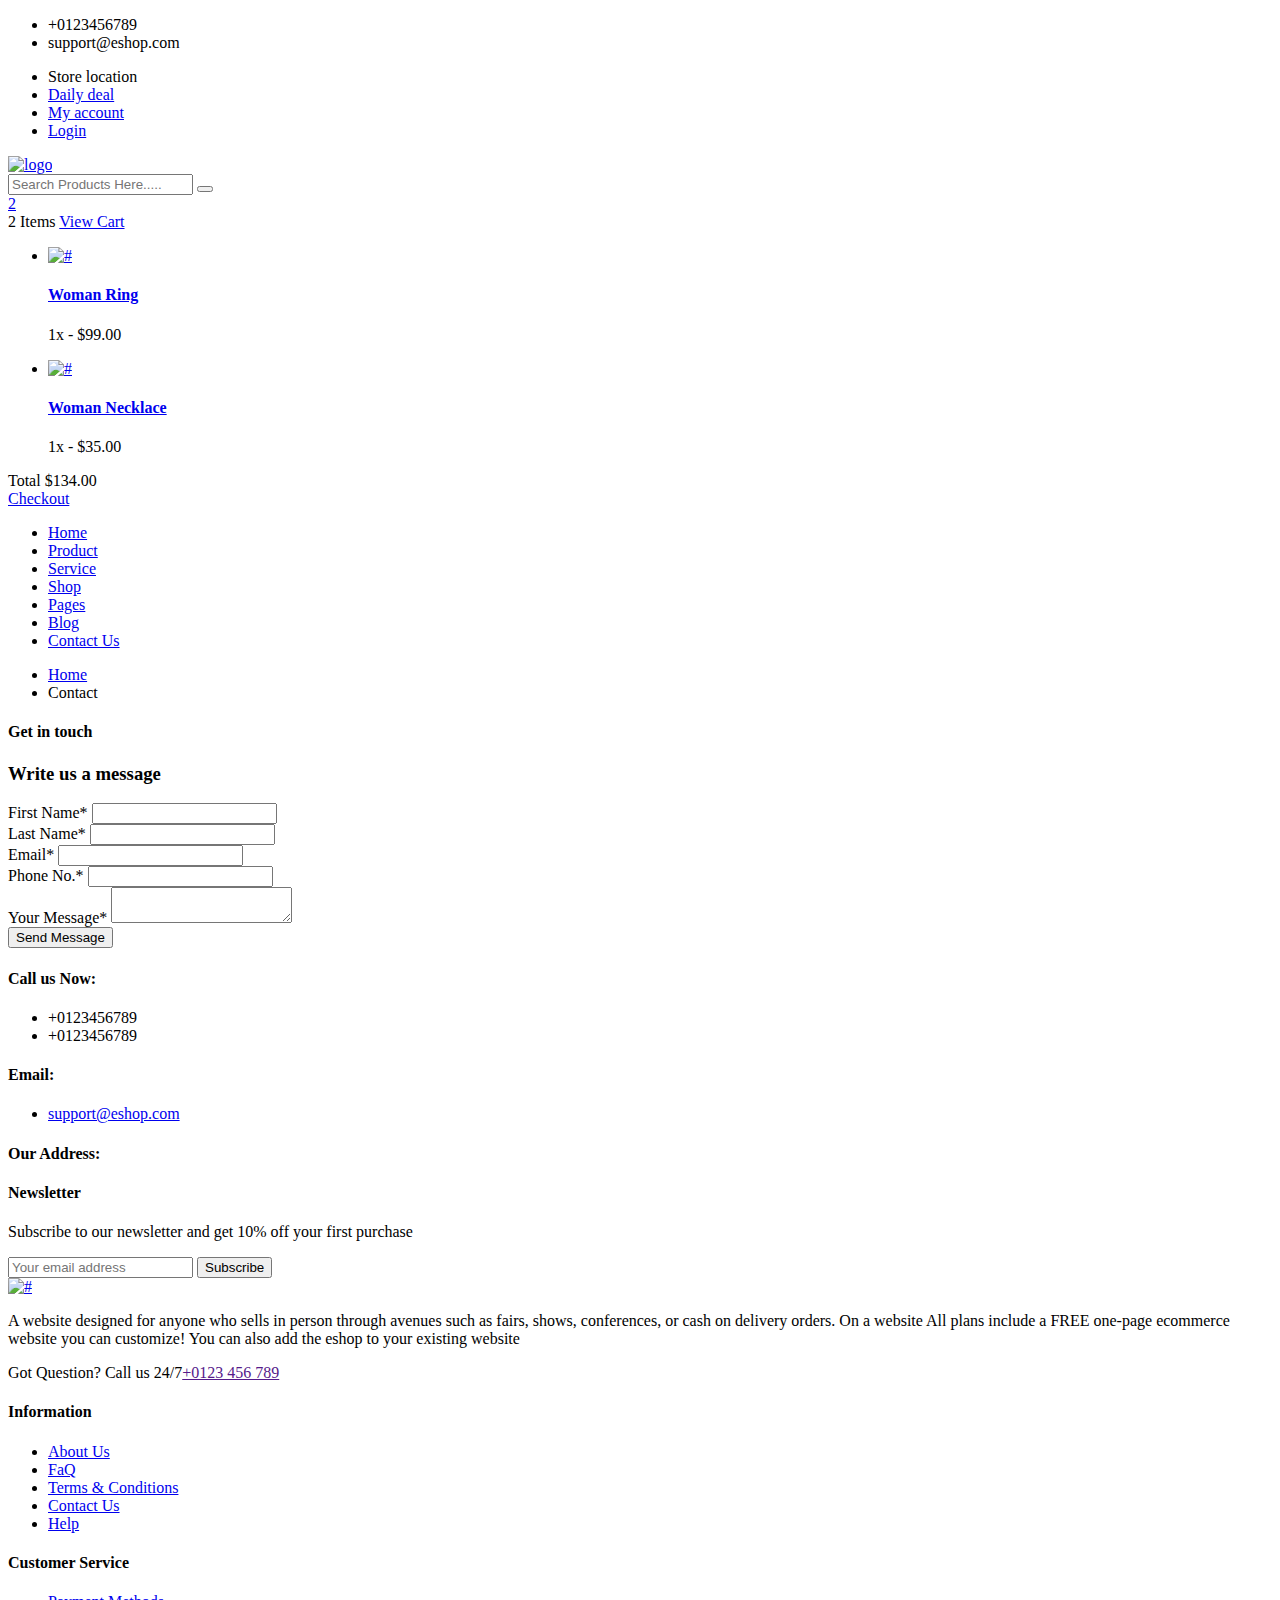
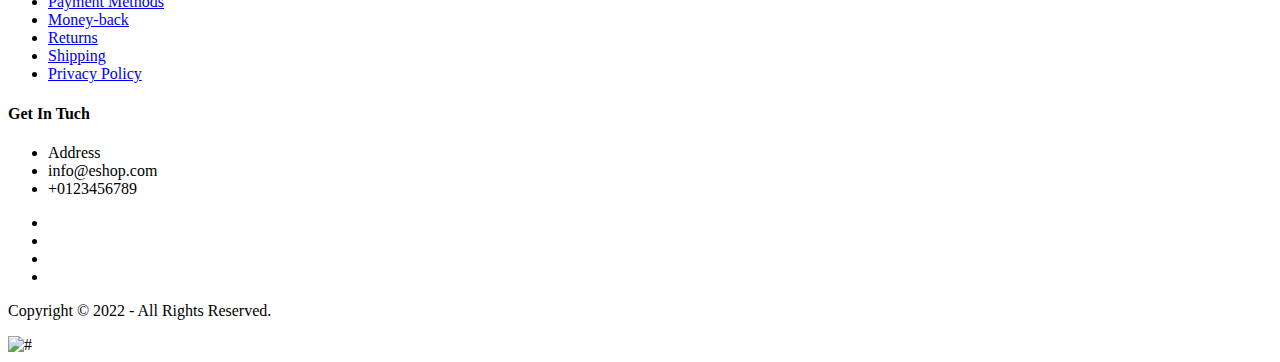
==== contact.html @ 74bb0c29 "eshopeCommerceWebsite" ====
<!DOCTYPE html>
<html lang="zxx">
<head>
	<!-- Meta Tag -->
    <meta charset="utf-8">
    <meta http-equiv="X-UA-Compatible" content="IE=edge">
	<meta name='copyright' content=''>
	<meta http-equiv="X-UA-Compatible" content="IE=edge">
    <meta name="viewport" content="width=device-width, initial-scale=1, shrink-to-fit=no">
	<!-- Title Tag  -->
    <title>Eshop - eCommerce Website</title>
	<!-- Favicon -->
	<link rel="icon" type="image/png" href="images/favicon.png">
	<!-- Web Font -->
	<link href="https://fonts.googleapis.com/css?family=Poppins:200i,300,300i,400,400i,500,500i,600,600i,700,700i,800,800i,900,900i&display=swap" rel="stylesheet">
	
	<!-- StyleSheet -->
	
	<!-- Bootstrap -->
	<link rel="stylesheet" href="css/bootstrap.css">
	<!-- Font Awesome -->
    <link rel="stylesheet" href="css/font-awesome.css">
	<!-- Themify Icons -->
    <link rel="stylesheet" href="css/themify-icons.css">	
	<!-- Eshop StyleSheet -->
	<link rel="stylesheet" href="reset.css">
	<link rel="stylesheet" href="style.css">
    <link rel="stylesheet" href="css/responsive.css">

	
	
</head>
<body class="js">
		<!-- Header -->
		<header class="header shop">
			<!-- Topbar -->
			<div class="topbar">
				<div class="container">
					<div class="row">
						<div class="col-lg-5 col-md-12 col-12">
							<!-- Top Left -->
							<div class="top-left">
								<ul class="list-main">
									<li><i class="ti-headphone-alt"></i> +0123456789</li>
									<li><i class="ti-email"></i> support@eshop.com</li>
								</ul>
							</div>
							<!--/ End Top Left -->
						</div>
						<div class="col-lg-7 col-md-12 col-12">
							<!-- Top Right -->
							<div class="right-content">
								<ul class="list-main">
									<li><i class="ti-location-pin"></i> Store location</li>
									<li><i class="ti-alarm-clock"></i> <a href="#">Daily deal</a></li>
									<li><i class="ti-user"></i> <a href="#">My account</a></li>
									<li><i class="ti-power-off"></i><a href="#">Login</a></li>
								</ul>
							</div>
							<!-- End Top Right -->
						</div>
					</div>
				</div>
			</div>
			<!-- End Topbar -->
			<div class="middle-inner">
				<div class="container">
					<div class="row">
						<div class="col-lg-2 col-md-2 col-12">
							<!-- Logo -->
							<div class="logo">
								<a href="index.html"><img src="images/logo.png" alt="logo"></a>
							</div>
							<!--/ End Logo -->
							<!-- Search Form -->
							<div class="search-top">
								<div class="top-search"><a href="#0"><i class="ti-search"></i></a></div>
							</div>
							<!--/ End Search Form -->
							<div class="mobile-nav"></div>
						</div>
						<div class="col-lg-8 col-md-7 col-12">
							<div class="search-bar-top">
								<div class="search-bar">
									<form>
										<input name="search" placeholder="Search Products Here....." type="search">
										<button class="btnn"><i class="ti-search"></i></button>
									</form>
								</div>
							</div>
						</div>
						<div class="col-lg-2 col-md-3 col-12">
							<div class="right-bar">
								<!-- Search Form -->
								<div class="sinlge-bar">
									<a href="#" class="single-icon"><i class="fa fa-heart-o" aria-hidden="true"></i></a>
								</div>
								<div class="sinlge-bar">
									<a href="#" class="single-icon"><i class="fa fa-user-circle-o" aria-hidden="true"></i></a>
								</div>
								<div class="sinlge-bar shopping">
									<a href="#" class="single-icon"><i class="ti-bag"></i> <span class="total-count">2</span></a>
									<!-- Shopping Item -->
									<div class="shopping-item">
										<div class="dropdown-cart-header">
											<span>2 Items</span>
											<a href="#">View Cart</a>
										</div>
										<ul class="shopping-list">
											<li>
												<a href="#" class="remove" title="Remove this item"><i class="fa fa-remove"></i></a>
												<a class="cart-img" href="#"><img src="images/ring.jpeg" alt="#"></a>
												<h4><a href="#">Woman Ring</a></h4>
												<p class="quantity">1x - <span class="amount">$99.00</span></p>
											</li>
											<li>
												<a href="#" class="remove" title="Remove this item"><i class="fa fa-remove"></i></a>
												<a class="cart-img" href="#"><img src="images/Neckles.jfif" alt="#"></a>
												<h4><a href="#">Woman Necklace</a></h4>
												<p class="quantity">1x - <span class="amount">$35.00</span></p>
											</li>
										</ul>
										<div class="bottom">
											<div class="total">
												<span>Total</span>
												<span class="total-amount">$134.00</span>
											</div>
											<a href="#">Checkout</a>
										</div>
									</div>
									<!--/ End Shopping Item -->
								</div>
							</div>
						</div>
					</div>
				</div>
			</div>
			<!-- Header Inner -->
			<div class="header-inner">
				<div class="container">
					<div class="cat-nav-head">
						<div class="row">
							<div class="col-12">
								<div class="menu-area">
									<!-- Main Menu -->
									<nav class="navbar navbar-expand-lg">
										<div class="navbar-collapse">	
											<div class="nav-inner">	
												<ul class="nav main-menu menu navbar-nav">
													<li class="active"><a href="#">Home</a></li>
													<li><a href="#">Product</a></li>												
													<li><a href="#">Service</a></li>
													<li><a href="#">Shop</a></li>
													<li><a href="#">Pages</a></li>									
													<li><a href="#">Blog</a></li>
													<li><a href="contact.html">Contact Us</a></li>
												</ul>
											</div>
										</div>
									</nav>
									<!--/ End Main Menu -->	
								</div>
							</div>
						</div>
					</div>
				</div>
			</div>
			<!--/ End Header Inner -->
		</header>
		<!--/ End Header -->
	
	<!-- Breadcrumbs -->
	<div class="breadcrumbs">
		<div class="container">
			<div class="row">
				<div class="col-12">
					<div class="bread-inner">
						<ul class="bread-list">
							<li><a href="index1.html">Home<i class="ti-arrow-right"></i></a></li>
							<li class="active">Contact</a></li>
						</ul>
					</div>
				</div>
			</div>
		</div>
	</div>
	<!-- End Breadcrumbs -->
  
	<!-- Start Contact -->
	<section id="contact-us" class="contact-us section">
		<div class="container">
				<div class="contact-head">
					<div class="row">
						<div class="col-lg-8 col-12">
							<div class="form-main">
								<div class="title">
									<h4>Get in touch</h4>
									<h3>Write us a message</h3>
								</div>
								<form class="form" method="post" action="mail/mail.php">
									<div class="row">
										<div class="col-lg-6 col-12">
											<div class="form-group">
												<label>First Name<span>*</span></label>
												<input name="name" type="text" placeholder="">
											</div>
										</div>
										<div class="col-lg-6 col-12">
											<div class="form-group">
												<label>Last Name<span>*</span></label>
												<input name="subject" type="text" placeholder="">
											</div>
										</div>
										<div class="col-lg-6 col-12">
											<div class="form-group">
												<label>Email<span>*</span></label>
												<input name="email" type="email" placeholder="">
											</div>	
										</div>
										<div class="col-lg-6 col-12">
											<div class="form-group">
												<label>Phone No.<span>*</span></label>
												<input name="company_name" type="text" placeholder="">
											</div>	
										</div>
										<div class="col-12">
											<div class="form-group message">
												<label>Your Message<span>*</span></label>
												<textarea name="message" placeholder=""></textarea>
											</div>
										</div>
										<div class="col-12">
											<div class="form-group button">
												<button type="submit" class="btn ">Send Message</button>
											</div>
										</div>
									</div>
								</form>
							</div>
						</div>
						<div class="col-lg-4 col-12">
							<div class="single-head">
								<div class="single-info">
									<i class="fa fa-phone"></i>
									<h4 class="title">Call us Now:</h4>
									<ul>
										<li>+0123456789</li>
										<li>+0123456789</li>
									</ul>
								</div>
								<div class="single-info">
									<i class="fa fa-envelope-open"></i>
									<h4 class="title">Email:</h4>
									<ul>
										<li><a href=#>support@eshop.com</a></li>
									</ul>
								</div>
								<div class="single-info">
									<i class="fa fa-location-arrow"></i>
									<h4 class="title">Our Address:</h4>
								</div>
							</div>
						</div>
					</div>
				</div>
			</div>
	</section>
	<!--/ End Contact -->
	
	<!-- Start Shop Newsletter  -->
	<section class="shop-newsletter section">
		<div class="container">
			<div class="inner-top">
				<div class="row">
					<div class="col-lg-8 offset-lg-2 col-12">
						<!-- Start Newsletter Inner -->
						<div class="inner">
							<h4>Newsletter</h4>
							<p> Subscribe to our newsletter and get <span>10%</span> off your first purchase</p>
							<form method="get" target="_blank" class="newsletter-inner">
								<input name="EMAIL" placeholder="Your email address" required="" type="email">
								<button class="btn">Subscribe</button>
							</form>
						</div>
						<!-- End Newsletter Inner -->
					</div>
				</div>
			</div>
		</div>
	</section>
	<!-- End Shop Newsletter -->
	
	<!-- Start Footer Area -->
	<footer class="footer">
		<!-- Footer Top -->
		<div class="footer-top section">
			<div class="container">
				<div class="row">
					<div class="col-lg-5 col-md-6 col-12">
						<!-- Single Widget -->
						<div class="single-footer about">
							<div class="logo">
								<a href="index.html"><img src="images/logo2.png" alt="#"></a>
							</div>
							<p class="text">A website designed for anyone who sells in person through avenues such as fairs, shows, conferences, or
							cash on delivery orders. On a website All plans include a FREE one-page ecommerce website you can customize! You can
							also add the eshop to your existing website</p>
							<p class="call">Got Question? Call us 24/7<span><a href=>+0123 456 789</a></span></p>
						</div>
						<!-- End Single Widget -->
					</div>
					<div class="col-lg-2 col-md-6 col-12">
						<!-- Single Widget -->
						<div class="single-footer links">
							<h4>Information</h4>
							<ul>
								<li><a href="#">About Us</a></li>
								<li><a href="#">FaQ</a></li>
								<li><a href="#">Terms & Conditions</a></li>
								<li><a href="#">Contact Us</a></li>
								<li><a href="#">Help</a></li>
							</ul>
						</div>
						<!-- End Single Widget -->
					</div>
					<div class="col-lg-2 col-md-6 col-12">
						<!-- Single Widget -->
						<div class="single-footer links">
							<h4>Customer Service</h4>
							<ul>
								<li><a href="#">Payment Methods</a></li>
								<li><a href="#">Money-back</a></li>
								<li><a href="#">Returns</a></li>
								<li><a href="#">Shipping</a></li>
								<li><a href="#">Privacy Policy</a></li>
							</ul>
						</div>
						<!-- End Single Widget -->
					</div>
					<div class="col-lg-3 col-md-6 col-12">
						<!-- Single Widget -->
						<div class="single-footer social">
							<h4>Get In Tuch</h4>
							<!-- Single Widget -->
							<div class="contact">
								<ul>
									<li>Address</li>
									<li>info@eshop.com</li>
									<li>+0123456789</li>
								</ul>
							</div>
							<!-- End Single Widget -->
							<ul>
								<li><a href="#"><i class="ti-facebook"></i></a></li>
								<li><a href="#"><i class="ti-twitter"></i></a></li>
								<li><a href="#"><i class="ti-flickr"></i></a></li>
								<li><a href="#"><i class="ti-instagram"></i></a></li>
							</ul>
						</div>
						<!-- End Single Widget -->
					</div>
				</div>
			</div>
		</div>
		<!-- End Footer Top -->
		<div class="copyright">
			<div class="container">
				<div class="inner">
					<div class="row">
						<div class="col-lg-6 col-12">
							<div class="left">
								<p>Copyright © 2022  -  All Rights Reserved.</p>
							</div>
						</div>
						<div class="col-lg-6 col-12">
							<div class="right">
								<img src="images/payments.png" alt="#">
							</div>
						</div>
					</div>
				</div>
			</div>
		</div>
	</footer>
	<!-- /End Footer Area -->
	<script src="/Bootstrap/js/bootstrap.min.js"></script>
	<script src="/fonts/font-awesome/js/fontawesome.js"></script>
</body>
</html>
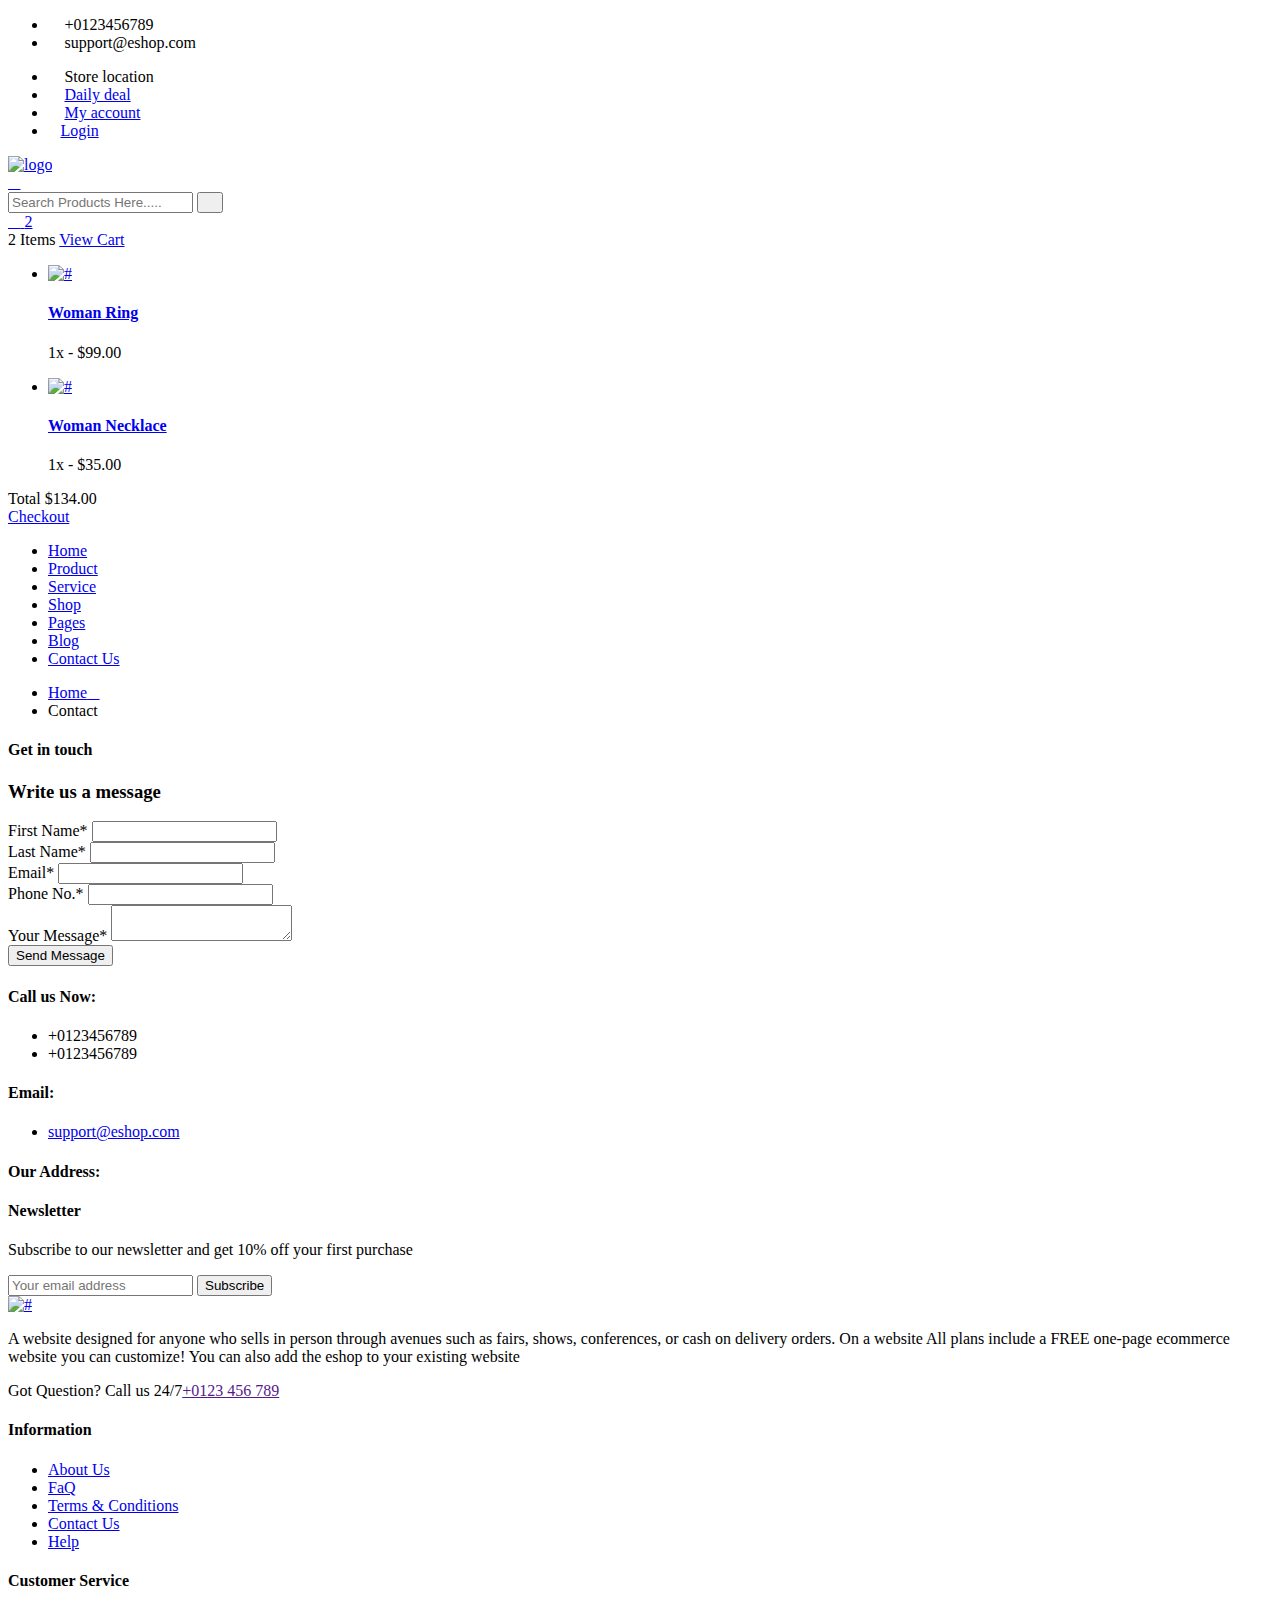
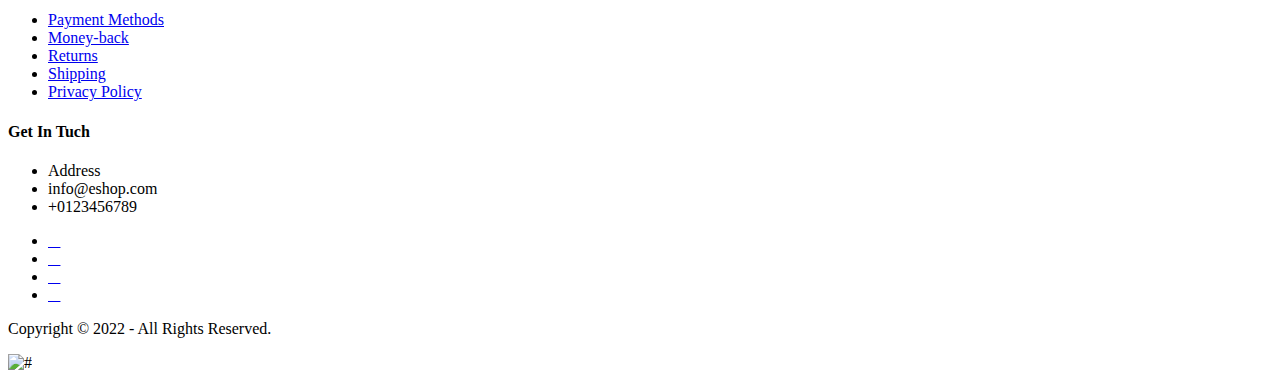
==== commit 53443a5f: "eshopeCommerceWebsite" ====
--- a/contact.html
+++ b/contact.html
@@ -17,7 +17,8 @@
 	<!-- StyleSheet -->
 	
 	<!-- Bootstrap -->
-	<link rel="stylesheet" href="css/bootstrap.css">
+	<link href="https://cdn.jsdelivr.net/npm/bootstrap@5.0.2/dist/css/bootstrap.min.css" rel="stylesheet"
+		integrity="sha384-EVSTQN3/azprG1Anm3QDgpJLIm9Nao0Yz1ztcQTwFspd3yD65VohhpuuCOmLASjC" crossorigin="anonymous">
 	<!-- Font Awesome -->
     <link rel="stylesheet" href="css/font-awesome.css">
 	<!-- Themify Icons -->
@@ -383,7 +384,8 @@
 		</div>
 	</footer>
 	<!-- /End Footer Area -->
-	<script src="/Bootstrap/js/bootstrap.min.js"></script>
-	<script src="/fonts/font-awesome/js/fontawesome.js"></script>
+	<script src="https://cdn.jsdelivr.net/npm/bootstrap@5.0.2/dist/js/bootstrap.bundle.min.js"
+		integrity="sha384-MrcW6ZMFYlzcLA8Nl+NtUVF0sA7MsXsP1UyJoMp4YLEuNSfAP+JcXn/tWtIaxVXM"
+		crossorigin="anonymous"></script>
 </body>
 </html>--- a/css/themify-icons.css
+++ b/css/themify-icons.css
@@ -0,0 +1,1081 @@
+@font-face {
+	font-family: 'themify';
+	src:url('fonts/themify.eot?-fvbane');
+	src:url('fonts/themify.eot?#iefix-fvbane') format('embedded-opentype'),
+		url('fonts/themify.woff?-fvbane') format('woff'),
+		url('fonts/themify.ttf?-fvbane') format('truetype'),
+		url('fonts/themify.svg?-fvbane#themify') format('svg');
+	font-weight: normal;
+	font-style: normal;
+}
+
+[class^="ti-"], [class*=" ti-"] {
+	font-family: 'themify';
+	speak: none;
+	font-style: normal;
+	font-weight: normal;
+	font-variant: normal;
+	text-transform: none;
+	line-height: 1;
+
+	/* Better Font Rendering =========== */
+	-webkit-font-smoothing: antialiased;
+	-moz-osx-font-smoothing: grayscale;
+}
+
+.ti-wand:before {
+	content: "\e600";
+}
+.ti-volume:before {
+	content: "\e601";
+}
+.ti-user:before {
+	content: "\e602";
+}
+.ti-unlock:before {
+	content: "\e603";
+}
+.ti-unlink:before {
+	content: "\e604";
+}
+.ti-trash:before {
+	content: "\e605";
+}
+.ti-thought:before {
+	content: "\e606";
+}
+.ti-target:before {
+	content: "\e607";
+}
+.ti-tag:before {
+	content: "\e608";
+}
+.ti-tablet:before {
+	content: "\e609";
+}
+.ti-star:before {
+	content: "\e60a";
+}
+.ti-spray:before {
+	content: "\e60b";
+}
+.ti-signal:before {
+	content: "\e60c";
+}
+.ti-shopping-cart:before {
+	content: "\e60d";
+}
+.ti-shopping-cart-full:before {
+	content: "\e60e";
+}
+.ti-settings:before {
+	content: "\e60f";
+}
+.ti-search:before {
+	content: "\e610";
+}
+.ti-zoom-in:before {
+	content: "\e611";
+}
+.ti-zoom-out:before {
+	content: "\e612";
+}
+.ti-cut:before {
+	content: "\e613";
+}
+.ti-ruler:before {
+	content: "\e614";
+}
+.ti-ruler-pencil:before {
+	content: "\e615";
+}
+.ti-ruler-alt:before {
+	content: "\e616";
+}
+.ti-bookmark:before {
+	content: "\e617";
+}
+.ti-bookmark-alt:before {
+	content: "\e618";
+}
+.ti-reload:before {
+	content: "\e619";
+}
+.ti-plus:before {
+	content: "\e61a";
+}
+.ti-pin:before {
+	content: "\e61b";
+}
+.ti-pencil:before {
+	content: "\e61c";
+}
+.ti-pencil-alt:before {
+	content: "\e61d";
+}
+.ti-paint-roller:before {
+	content: "\e61e";
+}
+.ti-paint-bucket:before {
+	content: "\e61f";
+}
+.ti-na:before {
+	content: "\e620";
+}
+.ti-mobile:before {
+	content: "\e621";
+}
+.ti-minus:before {
+	content: "\e622";
+}
+.ti-medall:before {
+	content: "\e623";
+}
+.ti-medall-alt:before {
+	content: "\e624";
+}
+.ti-marker:before {
+	content: "\e625";
+}
+.ti-marker-alt:before {
+	content: "\e626";
+}
+.ti-arrow-up:before {
+	content: "\e627";
+}
+.ti-arrow-right:before {
+	content: "\e628";
+}
+.ti-arrow-left:before {
+	content: "\e629";
+}
+.ti-arrow-down:before {
+	content: "\e62a";
+}
+.ti-lock:before {
+	content: "\e62b";
+}
+.ti-location-arrow:before {
+	content: "\e62c";
+}
+.ti-link:before {
+	content: "\e62d";
+}
+.ti-layout:before {
+	content: "\e62e";
+}
+.ti-layers:before {
+	content: "\e62f";
+}
+.ti-layers-alt:before {
+	content: "\e630";
+}
+.ti-key:before {
+	content: "\e631";
+}
+.ti-import:before {
+	content: "\e632";
+}
+.ti-image:before {
+	content: "\e633";
+}
+.ti-heart:before {
+	content: "\e634";
+}
+.ti-heart-broken:before {
+	content: "\e635";
+}
+.ti-hand-stop:before {
+	content: "\e636";
+}
+.ti-hand-open:before {
+	content: "\e637";
+}
+.ti-hand-drag:before {
+	content: "\e638";
+}
+.ti-folder:before {
+	content: "\e639";
+}
+.ti-flag:before {
+	content: "\e63a";
+}
+.ti-flag-alt:before {
+	content: "\e63b";
+}
+.ti-flag-alt-2:before {
+	content: "\e63c";
+}
+.ti-eye:before {
+	content: "\e63d";
+}
+.ti-export:before {
+	content: "\e63e";
+}
+.ti-exchange-vertical:before {
+	content: "\e63f";
+}
+.ti-desktop:before {
+	content: "\e640";
+}
+.ti-cup:before {
+	content: "\e641";
+}
+.ti-crown:before {
+	content: "\e642";
+}
+.ti-comments:before {
+	content: "\e643";
+}
+.ti-comment:before {
+	content: "\e644";
+}
+.ti-comment-alt:before {
+	content: "\e645";
+}
+.ti-close:before {
+	content: "\e646";
+}
+.ti-clip:before {
+	content: "\e647";
+}
+.ti-angle-up:before {
+	content: "\e648";
+}
+.ti-angle-right:before {
+	content: "\e649";
+}
+.ti-angle-left:before {
+	content: "\e64a";
+}
+.ti-angle-down:before {
+	content: "\e64b";
+}
+.ti-check:before {
+	content: "\e64c";
+}
+.ti-check-box:before {
+	content: "\e64d";
+}
+.ti-camera:before {
+	content: "\e64e";
+}
+.ti-announcement:before {
+	content: "\e64f";
+}
+.ti-brush:before {
+	content: "\e650";
+}
+.ti-briefcase:before {
+	content: "\e651";
+}
+.ti-bolt:before {
+	content: "\e652";
+}
+.ti-bolt-alt:before {
+	content: "\e653";
+}
+.ti-blackboard:before {
+	content: "\e654";
+}
+.ti-bag:before {
+	content: "\e655";
+}
+.ti-move:before {
+	content: "\e656";
+}
+.ti-arrows-vertical:before {
+	content: "\e657";
+}
+.ti-arrows-horizontal:before {
+	content: "\e658";
+}
+.ti-fullscreen:before {
+	content: "\e659";
+}
+.ti-arrow-top-right:before {
+	content: "\e65a";
+}
+.ti-arrow-top-left:before {
+	content: "\e65b";
+}
+.ti-arrow-circle-up:before {
+	content: "\e65c";
+}
+.ti-arrow-circle-right:before {
+	content: "\e65d";
+}
+.ti-arrow-circle-left:before {
+	content: "\e65e";
+}
+.ti-arrow-circle-down:before {
+	content: "\e65f";
+}
+.ti-angle-double-up:before {
+	content: "\e660";
+}
+.ti-angle-double-right:before {
+	content: "\e661";
+}
+.ti-angle-double-left:before {
+	content: "\e662";
+}
+.ti-angle-double-down:before {
+	content: "\e663";
+}
+.ti-zip:before {
+	content: "\e664";
+}
+.ti-world:before {
+	content: "\e665";
+}
+.ti-wheelchair:before {
+	content: "\e666";
+}
+.ti-view-list:before {
+	content: "\e667";
+}
+.ti-view-list-alt:before {
+	content: "\e668";
+}
+.ti-view-grid:before {
+	content: "\e669";
+}
+.ti-uppercase:before {
+	content: "\e66a";
+}
+.ti-upload:before {
+	content: "\e66b";
+}
+.ti-underline:before {
+	content: "\e66c";
+}
+.ti-truck:before {
+	content: "\e66d";
+}
+.ti-timer:before {
+	content: "\e66e";
+}
+.ti-ticket:before {
+	content: "\e66f";
+}
+.ti-thumb-up:before {
+	content: "\e670";
+}
+.ti-thumb-down:before {
+	content: "\e671";
+}
+.ti-text:before {
+	content: "\e672";
+}
+.ti-stats-up:before {
+	content: "\e673";
+}
+.ti-stats-down:before {
+	content: "\e674";
+}
+.ti-split-v:before {
+	content: "\e675";
+}
+.ti-split-h:before {
+	content: "\e676";
+}
+.ti-smallcap:before {
+	content: "\e677";
+}
+.ti-shine:before {
+	content: "\e678";
+}
+.ti-shift-right:before {
+	content: "\e679";
+}
+.ti-shift-left:before {
+	content: "\e67a";
+}
+.ti-shield:before {
+	content: "\e67b";
+}
+.ti-notepad:before {
+	content: "\e67c";
+}
+.ti-server:before {
+	content: "\e67d";
+}
+.ti-quote-right:before {
+	content: "\e67e";
+}
+.ti-quote-left:before {
+	content: "\e67f";
+}
+.ti-pulse:before {
+	content: "\e680";
+}
+.ti-printer:before {
+	content: "\e681";
+}
+.ti-power-off:before {
+	content: "\e682";
+}
+.ti-plug:before {
+	content: "\e683";
+}
+.ti-pie-chart:before {
+	content: "\e684";
+}
+.ti-paragraph:before {
+	content: "\e685";
+}
+.ti-panel:before {
+	content: "\e686";
+}
+.ti-package:before {
+	content: "\e687";
+}
+.ti-music:before {
+	content: "\e688";
+}
+.ti-music-alt:before {
+	content: "\e689";
+}
+.ti-mouse:before {
+	content: "\e68a";
+}
+.ti-mouse-alt:before {
+	content: "\e68b";
+}
+.ti-money:before {
+	content: "\e68c";
+}
+.ti-microphone:before {
+	content: "\e68d";
+}
+.ti-menu:before {
+	content: "\e68e";
+}
+.ti-menu-alt:before {
+	content: "\e68f";
+}
+.ti-map:before {
+	content: "\e690";
+}
+.ti-map-alt:before {
+	content: "\e691";
+}
+.ti-loop:before {
+	content: "\e692";
+}
+.ti-location-pin:before {
+	content: "\e693";
+}
+.ti-list:before {
+	content: "\e694";
+}
+.ti-light-bulb:before {
+	content: "\e695";
+}
+.ti-Italic:before {
+	content: "\e696";
+}
+.ti-info:before {
+	content: "\e697";
+}
+.ti-infinite:before {
+	content: "\e698";
+}
+.ti-id-badge:before {
+	content: "\e699";
+}
+.ti-hummer:before {
+	content: "\e69a";
+}
+.ti-home:before {
+	content: "\e69b";
+}
+.ti-help:before {
+	content: "\e69c";
+}
+.ti-headphone:before {
+	content: "\e69d";
+}
+.ti-harddrives:before {
+	content: "\e69e";
+}
+.ti-harddrive:before {
+	content: "\e69f";
+}
+.ti-gift:before {
+	content: "\e6a0";
+}
+.ti-game:before {
+	content: "\e6a1";
+}
+.ti-filter:before {
+	content: "\e6a2";
+}
+.ti-files:before {
+	content: "\e6a3";
+}
+.ti-file:before {
+	content: "\e6a4";
+}
+.ti-eraser:before {
+	content: "\e6a5";
+}
+.ti-envelope:before {
+	content: "\e6a6";
+}
+.ti-download:before {
+	content: "\e6a7";
+}
+.ti-direction:before {
+	content: "\e6a8";
+}
+.ti-direction-alt:before {
+	content: "\e6a9";
+}
+.ti-dashboard:before {
+	content: "\e6aa";
+}
+.ti-control-stop:before {
+	content: "\e6ab";
+}
+.ti-control-shuffle:before {
+	content: "\e6ac";
+}
+.ti-control-play:before {
+	content: "\e6ad";
+}
+.ti-control-pause:before {
+	content: "\e6ae";
+}
+.ti-control-forward:before {
+	content: "\e6af";
+}
+.ti-control-backward:before {
+	content: "\e6b0";
+}
+.ti-cloud:before {
+	content: "\e6b1";
+}
+.ti-cloud-up:before {
+	content: "\e6b2";
+}
+.ti-cloud-down:before {
+	content: "\e6b3";
+}
+.ti-clipboard:before {
+	content: "\e6b4";
+}
+.ti-car:before {
+	content: "\e6b5";
+}
+.ti-calendar:before {
+	content: "\e6b6";
+}
+.ti-book:before {
+	content: "\e6b7";
+}
+.ti-bell:before {
+	content: "\e6b8";
+}
+.ti-basketball:before {
+	content: "\e6b9";
+}
+.ti-bar-chart:before {
+	content: "\e6ba";
+}
+.ti-bar-chart-alt:before {
+	content: "\e6bb";
+}
+.ti-back-right:before {
+	content: "\e6bc";
+}
+.ti-back-left:before {
+	content: "\e6bd";
+}
+.ti-arrows-corner:before {
+	content: "\e6be";
+}
+.ti-archive:before {
+	content: "\e6bf";
+}
+.ti-anchor:before {
+	content: "\e6c0";
+}
+.ti-align-right:before {
+	content: "\e6c1";
+}
+.ti-align-left:before {
+	content: "\e6c2";
+}
+.ti-align-justify:before {
+	content: "\e6c3";
+}
+.ti-align-center:before {
+	content: "\e6c4";
+}
+.ti-alert:before {
+	content: "\e6c5";
+}
+.ti-alarm-clock:before {
+	content: "\e6c6";
+}
+.ti-agenda:before {
+	content: "\e6c7";
+}
+.ti-write:before {
+	content: "\e6c8";
+}
+.ti-window:before {
+	content: "\e6c9";
+}
+.ti-widgetized:before {
+	content: "\e6ca";
+}
+.ti-widget:before {
+	content: "\e6cb";
+}
+.ti-widget-alt:before {
+	content: "\e6cc";
+}
+.ti-wallet:before {
+	content: "\e6cd";
+}
+.ti-video-clapper:before {
+	content: "\e6ce";
+}
+.ti-video-camera:before {
+	content: "\e6cf";
+}
+.ti-vector:before {
+	content: "\e6d0";
+}
+.ti-themify-logo:before {
+	content: "\e6d1";
+}
+.ti-themify-favicon:before {
+	content: "\e6d2";
+}
+.ti-themify-favicon-alt:before {
+	content: "\e6d3";
+}
+.ti-support:before {
+	content: "\e6d4";
+}
+.ti-stamp:before {
+	content: "\e6d5";
+}
+.ti-split-v-alt:before {
+	content: "\e6d6";
+}
+.ti-slice:before {
+	content: "\e6d7";
+}
+.ti-shortcode:before {
+	content: "\e6d8";
+}
+.ti-shift-right-alt:before {
+	content: "\e6d9";
+}
+.ti-shift-left-alt:before {
+	content: "\e6da";
+}
+.ti-ruler-alt-2:before {
+	content: "\e6db";
+}
+.ti-receipt:before {
+	content: "\e6dc";
+}
+.ti-pin2:before {
+	content: "\e6dd";
+}
+.ti-pin-alt:before {
+	content: "\e6de";
+}
+.ti-pencil-alt2:before {
+	content: "\e6df";
+}
+.ti-palette:before {
+	content: "\e6e0";
+}
+.ti-more:before {
+	content: "\e6e1";
+}
+.ti-more-alt:before {
+	content: "\e6e2";
+}
+.ti-microphone-alt:before {
+	content: "\e6e3";
+}
+.ti-magnet:before {
+	content: "\e6e4";
+}
+.ti-line-double:before {
+	content: "\e6e5";
+}
+.ti-line-dotted:before {
+	content: "\e6e6";
+}
+.ti-line-dashed:before {
+	content: "\e6e7";
+}
+.ti-layout-width-full:before {
+	content: "\e6e8";
+}
+.ti-layout-width-default:before {
+	content: "\e6e9";
+}
+.ti-layout-width-default-alt:before {
+	content: "\e6ea";
+}
+.ti-layout-tab:before {
+	content: "\e6eb";
+}
+.ti-layout-tab-window:before {
+	content: "\e6ec";
+}
+.ti-layout-tab-v:before {
+	content: "\e6ed";
+}
+.ti-layout-tab-min:before {
+	content: "\e6ee";
+}
+.ti-layout-slider:before {
+	content: "\e6ef";
+}
+.ti-layout-slider-alt:before {
+	content: "\e6f0";
+}
+.ti-layout-sidebar-right:before {
+	content: "\e6f1";
+}
+.ti-layout-sidebar-none:before {
+	content: "\e6f2";
+}
+.ti-layout-sidebar-left:before {
+	content: "\e6f3";
+}
+.ti-layout-placeholder:before {
+	content: "\e6f4";
+}
+.ti-layout-menu:before {
+	content: "\e6f5";
+}
+.ti-layout-menu-v:before {
+	content: "\e6f6";
+}
+.ti-layout-menu-separated:before {
+	content: "\e6f7";
+}
+.ti-layout-menu-full:before {
+	content: "\e6f8";
+}
+.ti-layout-media-right-alt:before {
+	content: "\e6f9";
+}
+.ti-layout-media-right:before {
+	content: "\e6fa";
+}
+.ti-layout-media-overlay:before {
+	content: "\e6fb";
+}
+.ti-layout-media-overlay-alt:before {
+	content: "\e6fc";
+}
+.ti-layout-media-overlay-alt-2:before {
+	content: "\e6fd";
+}
+.ti-layout-media-left-alt:before {
+	content: "\e6fe";
+}
+.ti-layout-media-left:before {
+	content: "\e6ff";
+}
+.ti-layout-media-center-alt:before {
+	content: "\e700";
+}
+.ti-layout-media-center:before {
+	content: "\e701";
+}
+.ti-layout-list-thumb:before {
+	content: "\e702";
+}
+.ti-layout-list-thumb-alt:before {
+	content: "\e703";
+}
+.ti-layout-list-post:before {
+	content: "\e704";
+}
+.ti-layout-list-large-image:before {
+	content: "\e705";
+}
+.ti-layout-line-solid:before {
+	content: "\e706";
+}
+.ti-layout-grid4:before {
+	content: "\e707";
+}
+.ti-layout-grid3:before {
+	content: "\e708";
+}
+.ti-layout-grid2:before {
+	content: "\e709";
+}
+.ti-layout-grid2-thumb:before {
+	content: "\e70a";
+}
+.ti-layout-cta-right:before {
+	content: "\e70b";
+}
+.ti-layout-cta-left:before {
+	content: "\e70c";
+}
+.ti-layout-cta-center:before {
+	content: "\e70d";
+}
+.ti-layout-cta-btn-right:before {
+	content: "\e70e";
+}
+.ti-layout-cta-btn-left:before {
+	content: "\e70f";
+}
+.ti-layout-column4:before {
+	content: "\e710";
+}
+.ti-layout-column3:before {
+	content: "\e711";
+}
+.ti-layout-column2:before {
+	content: "\e712";
+}
+.ti-layout-accordion-separated:before {
+	content: "\e713";
+}
+.ti-layout-accordion-merged:before {
+	content: "\e714";
+}
+.ti-layout-accordion-list:before {
+	content: "\e715";
+}
+.ti-ink-pen:before {
+	content: "\e716";
+}
+.ti-info-alt:before {
+	content: "\e717";
+}
+.ti-help-alt:before {
+	content: "\e718";
+}
+.ti-headphone-alt:before {
+	content: "\e719";
+}
+.ti-hand-point-up:before {
+	content: "\e71a";
+}
+.ti-hand-point-right:before {
+	content: "\e71b";
+}
+.ti-hand-point-left:before {
+	content: "\e71c";
+}
+.ti-hand-point-down:before {
+	content: "\e71d";
+}
+.ti-gallery:before {
+	content: "\e71e";
+}
+.ti-face-smile:before {
+	content: "\e71f";
+}
+.ti-face-sad:before {
+	content: "\e720";
+}
+.ti-credit-card:before {
+	content: "\e721";
+}
+.ti-control-skip-forward:before {
+	content: "\e722";
+}
+.ti-control-skip-backward:before {
+	content: "\e723";
+}
+.ti-control-record:before {
+	content: "\e724";
+}
+.ti-control-eject:before {
+	content: "\e725";
+}
+.ti-comments-smiley:before {
+	content: "\e726";
+}
+.ti-brush-alt:before {
+	content: "\e727";
+}
+.ti-youtube:before {
+	content: "\e728";
+}
+.ti-vimeo:before {
+	content: "\e729";
+}
+.ti-twitter:before {
+	content: "\e72a";
+}
+.ti-time:before {
+	content: "\e72b";
+}
+.ti-tumblr:before {
+	content: "\e72c";
+}
+.ti-skype:before {
+	content: "\e72d";
+}
+.ti-share:before {
+	content: "\e72e";
+}
+.ti-share-alt:before {
+	content: "\e72f";
+}
+.ti-rocket:before {
+	content: "\e730";
+}
+.ti-pinterest:before {
+	content: "\e731";
+}
+.ti-new-window:before {
+	content: "\e732";
+}
+.ti-microsoft:before {
+	content: "\e733";
+}
+.ti-list-ol:before {
+	content: "\e734";
+}
+.ti-linkedin:before {
+	content: "\e735";
+}
+.ti-layout-sidebar-2:before {
+	content: "\e736";
+}
+.ti-layout-grid4-alt:before {
+	content: "\e737";
+}
+.ti-layout-grid3-alt:before {
+	content: "\e738";
+}
+.ti-layout-grid2-alt:before {
+	content: "\e739";
+}
+.ti-layout-column4-alt:before {
+	content: "\e73a";
+}
+.ti-layout-column3-alt:before {
+	content: "\e73b";
+}
+.ti-layout-column2-alt:before {
+	content: "\e73c";
+}
+.ti-instagram:before {
+	content: "\e73d";
+}
+.ti-google:before {
+	content: "\e73e";
+}
+.ti-github:before {
+	content: "\e73f";
+}
+.ti-flickr:before {
+	content: "\e740";
+}
+.ti-facebook:before {
+	content: "\e741";
+}
+.ti-dropbox:before {
+	content: "\e742";
+}
+.ti-dribbble:before {
+	content: "\e743";
+}
+.ti-apple:before {
+	content: "\e744";
+}
+.ti-android:before {
+	content: "\e745";
+}
+.ti-save:before {
+	content: "\e746";
+}
+.ti-save-alt:before {
+	content: "\e747";
+}
+.ti-yahoo:before {
+	content: "\e748";
+}
+.ti-wordpress:before {
+	content: "\e749";
+}
+.ti-vimeo-alt:before {
+	content: "\e74a";
+}
+.ti-twitter-alt:before {
+	content: "\e74b";
+}
+.ti-tumblr-alt:before {
+	content: "\e74c";
+}
+.ti-trello:before {
+	content: "\e74d";
+}
+.ti-stack-overflow:before {
+	content: "\e74e";
+}
+.ti-soundcloud:before {
+	content: "\e74f";
+}
+.ti-sharethis:before {
+	content: "\e750";
+}
+.ti-sharethis-alt:before {
+	content: "\e751";
+}
+.ti-reddit:before {
+	content: "\e752";
+}
+.ti-pinterest-alt:before {
+	content: "\e753";
+}
+.ti-microsoft-alt:before {
+	content: "\e754";
+}
+.ti-linux:before {
+	content: "\e755";
+}
+.ti-jsfiddle:before {
+	content: "\e756";
+}
+.ti-joomla:before {
+	content: "\e757";
+}
+.ti-html5:before {
+	content: "\e758";
+}
+.ti-flickr-alt:before {
+	content: "\e759";
+}
+.ti-email:before {
+	content: "\e75a";
+}
+.ti-drupal:before {
+	content: "\e75b";
+}
+.ti-dropbox-alt:before {
+	content: "\e75c";
+}
+.ti-css3:before {
+	content: "\e75d";
+}
+.ti-rss:before {
+	content: "\e75e";
+}
+.ti-rss-alt:before {
+	content: "\e75f";
+}
